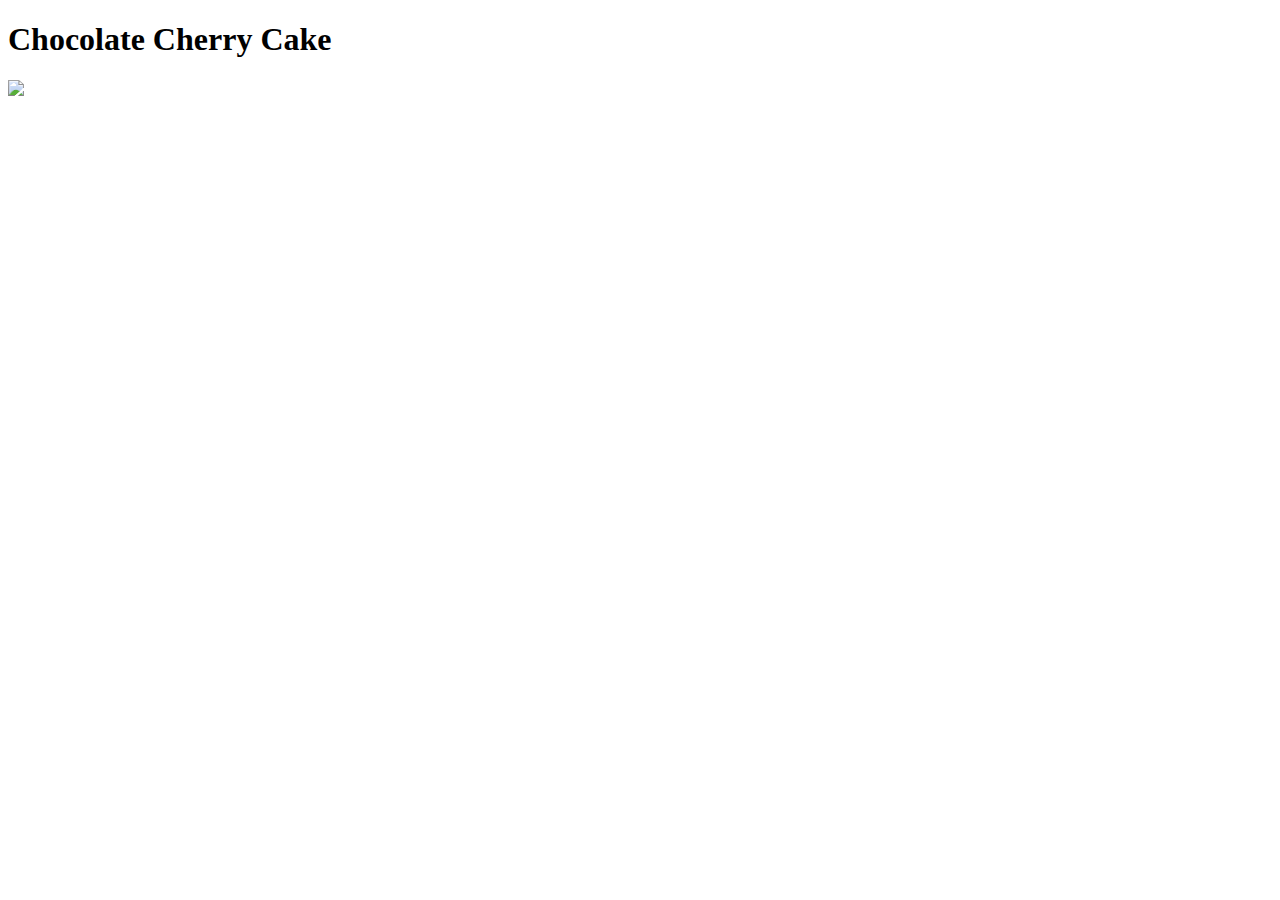
==== recipes/cherrycake.html @ 8b492ead "Add new page with image included" ====
<!DOCTYPE html>
<html lang="en">
    <head>
        <meta charset="UTF-8">
        <meta name="viewport" content="width=device-width, initial-scale=1.0">
        <title>Chocolate Cherry Cake Recipe</title>
    </head>
    <body>
        <h1>Chocolate Cherry Cake</h1>
        <img src="/images/cherrycake.jpg" height="400">
    </body>
</html>
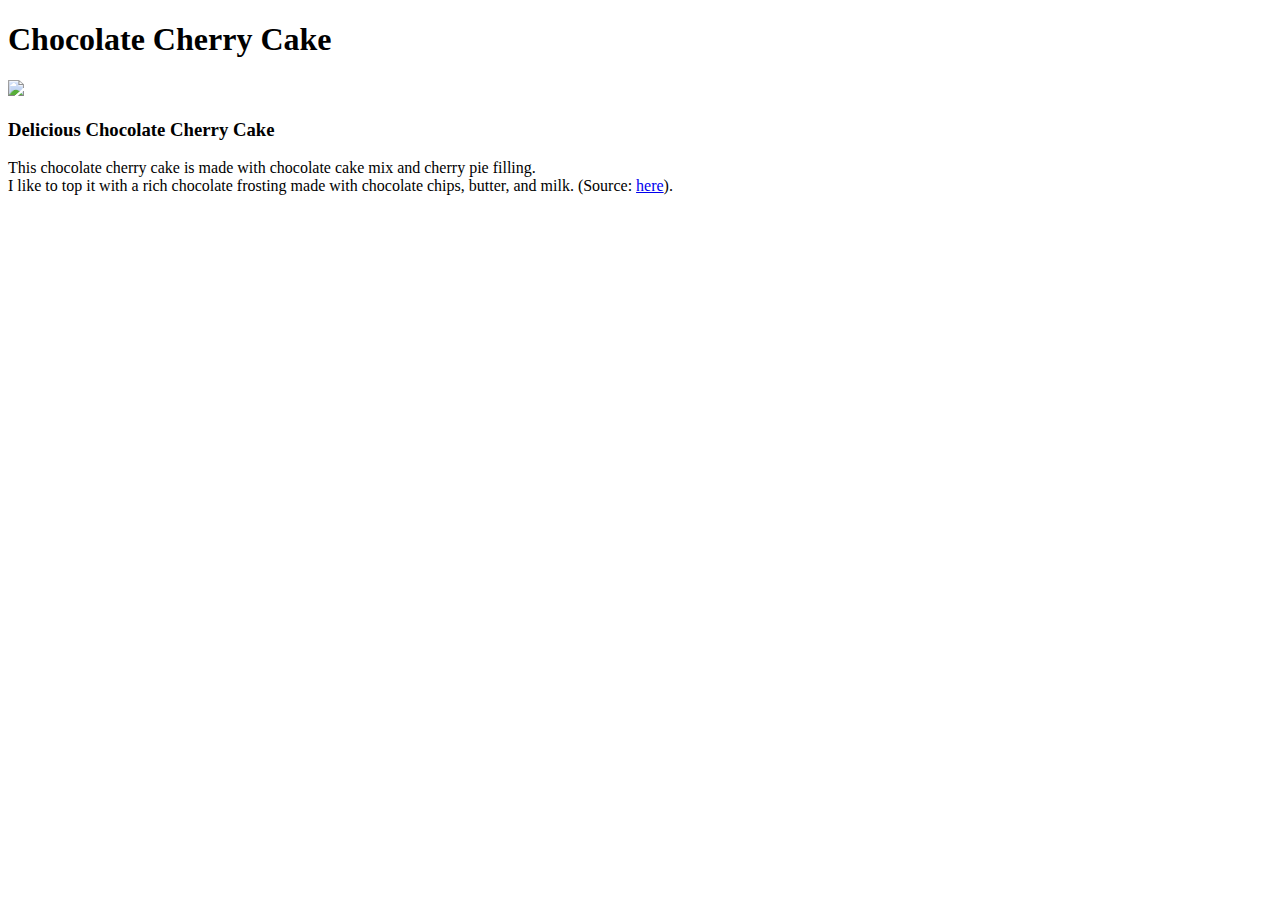
==== commit 00029ddf: "Include description and link to original recipe" ====
--- a/recipes/cherrycake.html
+++ b/recipes/cherrycake.html
@@ -8,5 +8,11 @@
     <body>
         <h1>Chocolate Cherry Cake</h1>
         <img src="/images/cherrycake.jpg" height="400">
+
+        <h3>Delicious Chocolate Cherry Cake</h3>
+        <p>This chocolate cherry cake is made with chocolate cake mix and cherry pie filling.<br/>
+             I like to top it with a rich chocolate frosting made with chocolate chips, butter, and milk. 
+             (Source: 
+             <a href="https://www.allrecipes.com/recipe/7281/chocolate-cherry-cake-i/" target="_blank"> here</a>).</p>
     </body>
 </html>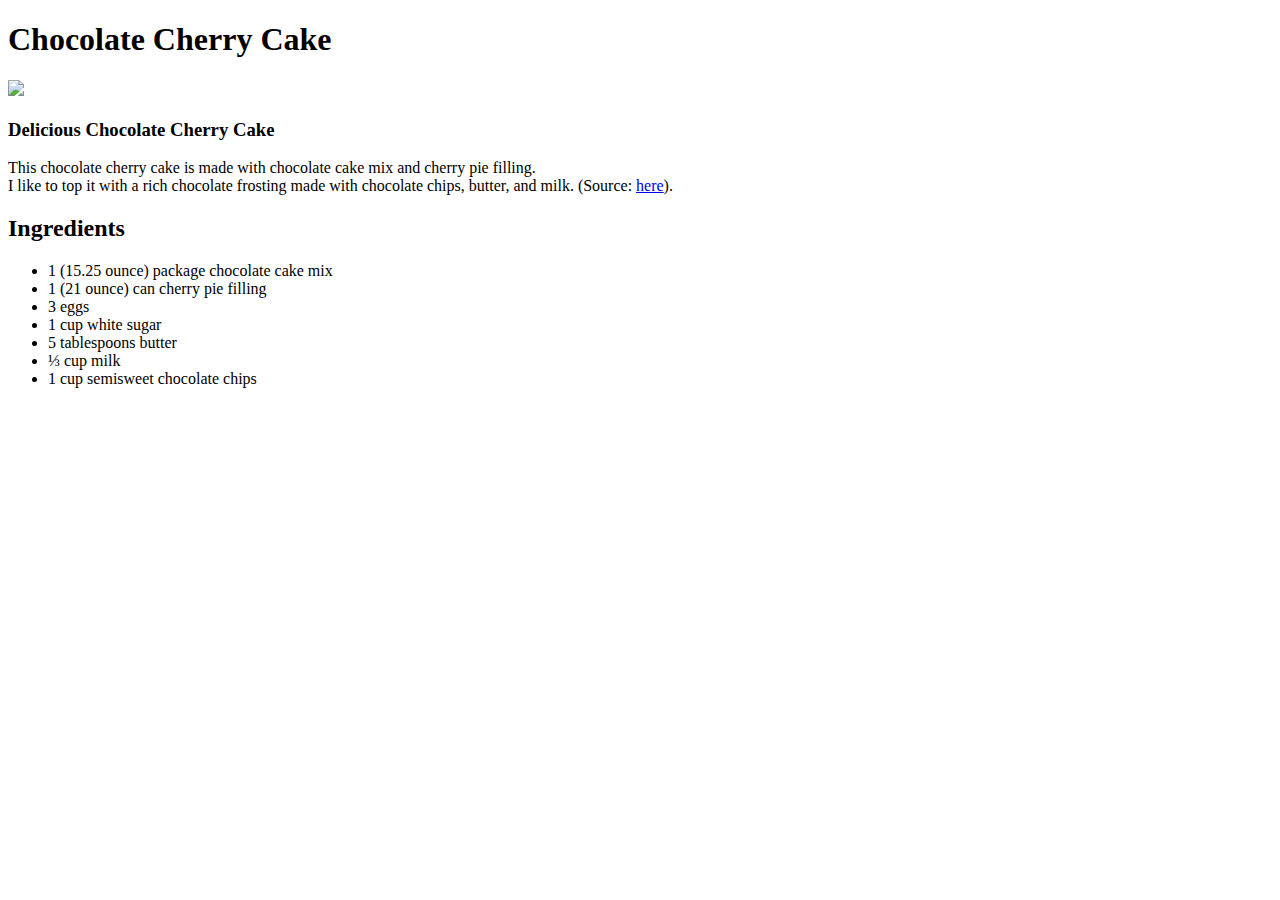
==== commit b66e327e: "Add list of ingredients for the second recipe" ====
--- a/recipes/cherrycake.html
+++ b/recipes/cherrycake.html
@@ -14,5 +14,16 @@
              I like to top it with a rich chocolate frosting made with chocolate chips, butter, and milk. 
              (Source: 
              <a href="https://www.allrecipes.com/recipe/7281/chocolate-cherry-cake-i/" target="_blank"> here</a>).</p>
+
+        <h2>Ingredients</h2>
+        <ul>
+            <li>1 (15.25 ounce) package chocolate cake mix</li>
+            <li>1 (21 ounce) can cherry pie filling</li>
+            <li>3 eggs</li>
+            <li>1 cup white sugar</li>
+            <li>5 tablespoons butter</li>
+            <li>⅓ cup milk</li>
+            <li>1 cup semisweet chocolate chips</li>
+        </ul>
     </body>
 </html>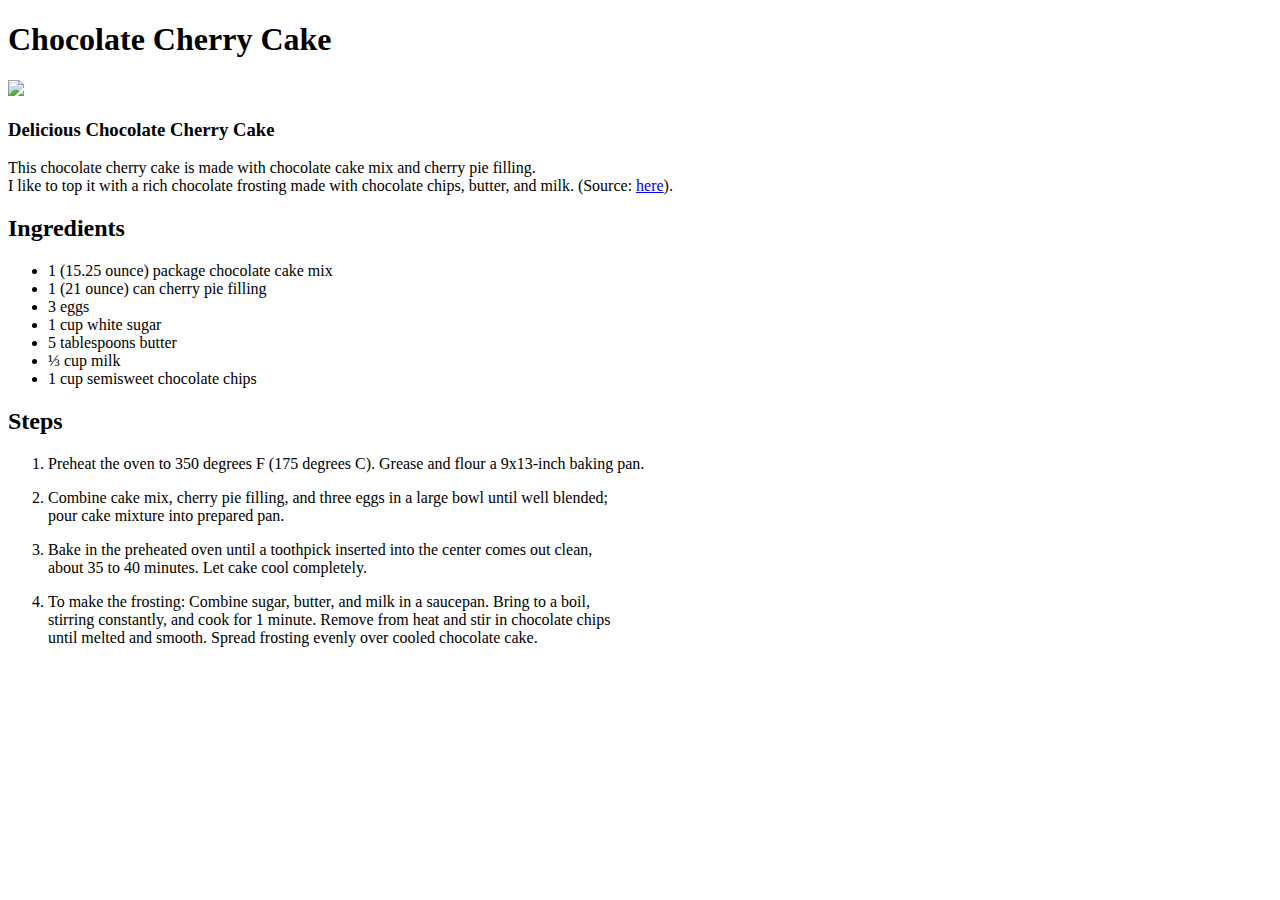
==== commit ea8bc49d: "Add step by step for the second recipe" ====
--- a/recipes/cherrycake.html
+++ b/recipes/cherrycake.html
@@ -25,5 +25,17 @@
             <li>⅓ cup milk</li>
             <li>1 cup semisweet chocolate chips</li>
         </ul>
+
+        <h2>Steps</h2>
+        <ol>
+            <li><p>Preheat the oven to 350 degrees F (175 degrees C). Grease and flour a 9x13-inch baking pan.</p></li>
+            <li><p>Combine cake mix, cherry pie filling, and three eggs in a large bowl until well blended;<br/>
+                 pour cake mixture into prepared pan.</p></li>
+            <li><p>Bake in the preheated oven until a toothpick inserted into the center comes out clean,<br/> 
+                about 35 to 40 minutes. Let cake cool completely.</p></li>
+            <li><p>To make the frosting: Combine sugar, butter, and milk in a saucepan. Bring to a boil,<br/>
+                 stirring constantly, and cook for 1 minute. Remove from heat and stir in chocolate chips<br/>
+                 until melted and smooth. Spread frosting evenly over cooled chocolate cake.</p></li>
+        </ol>
     </body>
 </html>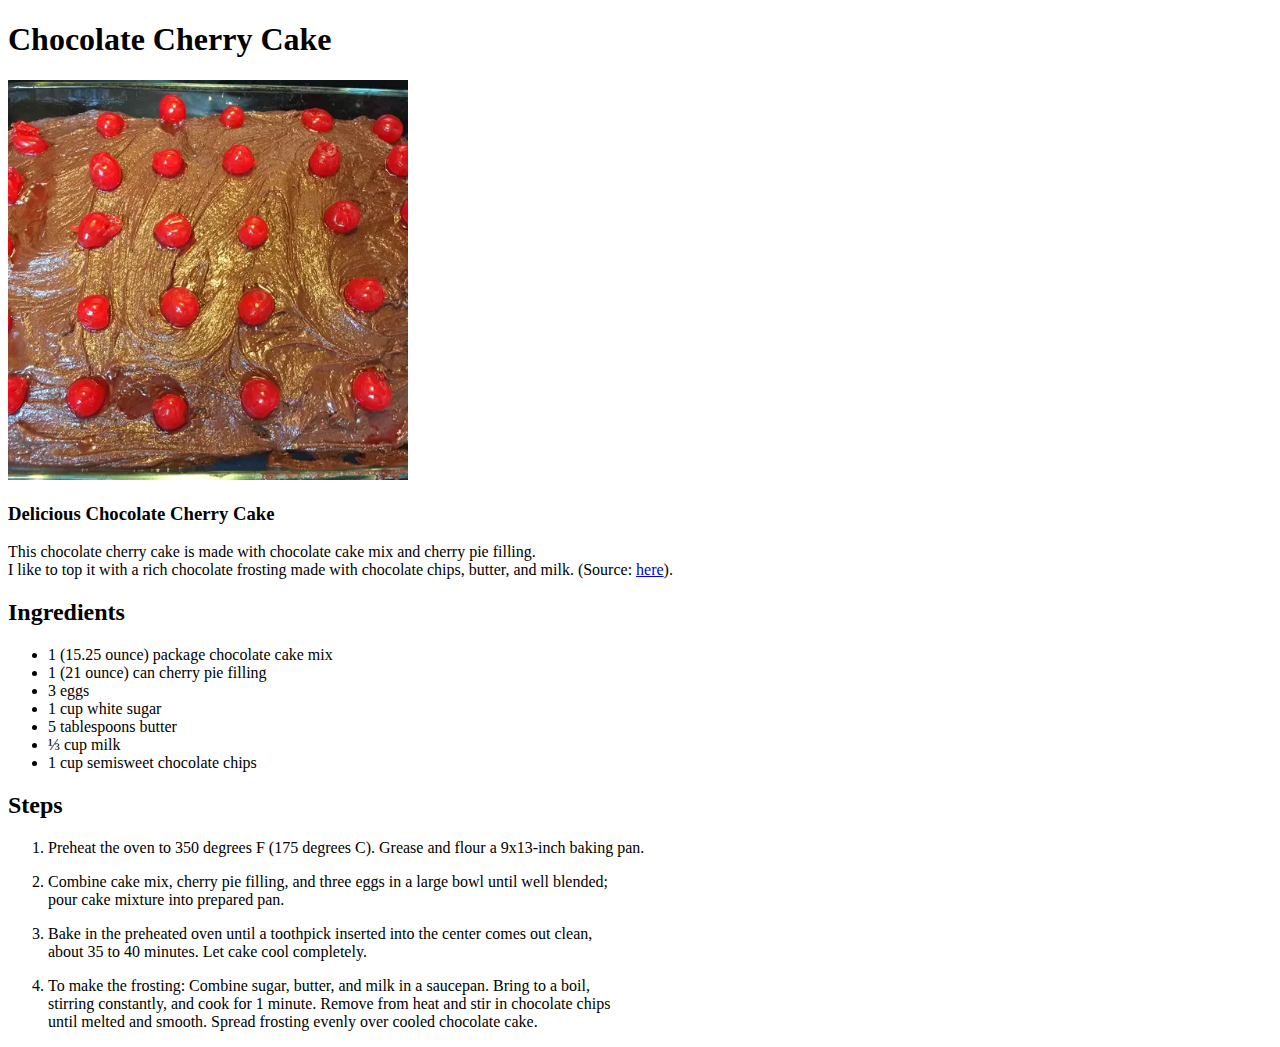
==== commit 13abc34c: "Fix: image path" ====
--- a/recipes/cherrycake.html
+++ b/recipes/cherrycake.html
@@ -7,13 +7,14 @@
     </head>
     <body>
         <h1>Chocolate Cherry Cake</h1>
-        <img src="/images/cherrycake.jpg" height="400">
+        <img src="../images/cherrycake.jpg" height="400">
 
         <h3>Delicious Chocolate Cherry Cake</h3>
         <p>This chocolate cherry cake is made with chocolate cake mix and cherry pie filling.<br/>
              I like to top it with a rich chocolate frosting made with chocolate chips, butter, and milk. 
              (Source: 
-             <a href="https://www.allrecipes.com/recipe/7281/chocolate-cherry-cake-i/" target="_blank"> here</a>).</p>
+             <a href="https://www.allrecipes.com/recipe/7281/chocolate-cherry-cake-i/" target="_blank"> here</a>).
+        </p>
 
         <h2>Ingredients</h2>
         <ul>
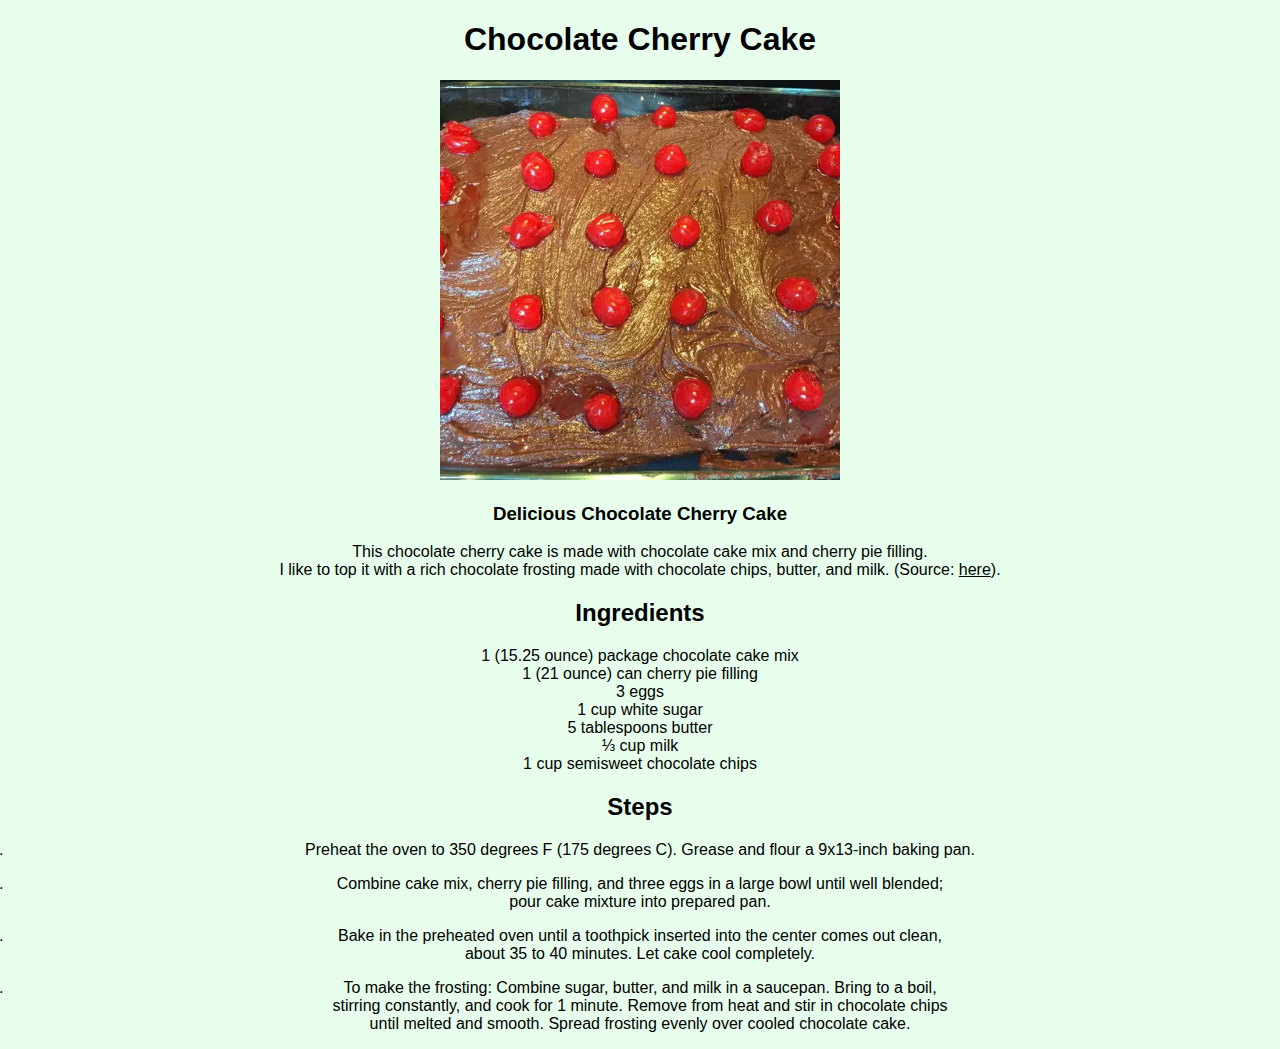
==== commit ee7be0e0: "Fix: image size" ====
--- a/recipes/cherrycake.html
+++ b/recipes/cherrycake.html
@@ -1,21 +1,22 @@
 <!DOCTYPE html>
 <html lang="en">
     <head>
+        <title>
+            Chocolate Cherry Cake Recipe
+        </title>
         <meta charset="UTF-8">
         <meta name="viewport" content="width=device-width, initial-scale=1.0">
-        <title>Chocolate Cherry Cake Recipe</title>
+        <link rel="stylesheet" href="../style.css">
     </head>
     <body>
         <h1>Chocolate Cherry Cake</h1>
-        <img src="../images/cherrycake.jpg" height="400">
-
+        <img src="../images/cherrycake.jpg">
         <h3>Delicious Chocolate Cherry Cake</h3>
         <p>This chocolate cherry cake is made with chocolate cake mix and cherry pie filling.<br/>
              I like to top it with a rich chocolate frosting made with chocolate chips, butter, and milk. 
              (Source: 
              <a href="https://www.allrecipes.com/recipe/7281/chocolate-cherry-cake-i/" target="_blank"> here</a>).
         </p>
-
         <h2>Ingredients</h2>
         <ul>
             <li>1 (15.25 ounce) package chocolate cake mix</li>
@@ -26,7 +27,6 @@
             <li>⅓ cup milk</li>
             <li>1 cup semisweet chocolate chips</li>
         </ul>
-
         <h2>Steps</h2>
         <ol>
             <li><p>Preheat the oven to 350 degrees F (175 degrees C). Grease and flour a 9x13-inch baking pan.</p></li>
--- a/style.css
+++ b/style.css
@@ -0,0 +1,45 @@
+* {
+    padding: 0;
+    box-sizing: border-box;
+    text-align: center;
+}
+
+body {
+    font-family: Poppins, sans-serif;
+    background: rgba(176, 252, 195, 0.3)
+}
+
+
+#header {
+    color: black;
+    font-family: 'Playfair Display', serif;
+    font-size: 3rem;
+    font-weight: bold;
+}
+
+.sauce {
+    color: gray;
+    text-decoration: none;
+    margin: 0;
+}
+
+.sauce:hover {
+    color: black;
+
+}
+
+a {
+    color: black;
+}
+
+a:hover {
+    border: 1px solid black;
+    border-radius: 10px;
+    color: white;
+    background-color: rgba(18, 29, 21, 0.3);
+}
+
+img {
+    height: auto;
+    width: 400px;
+}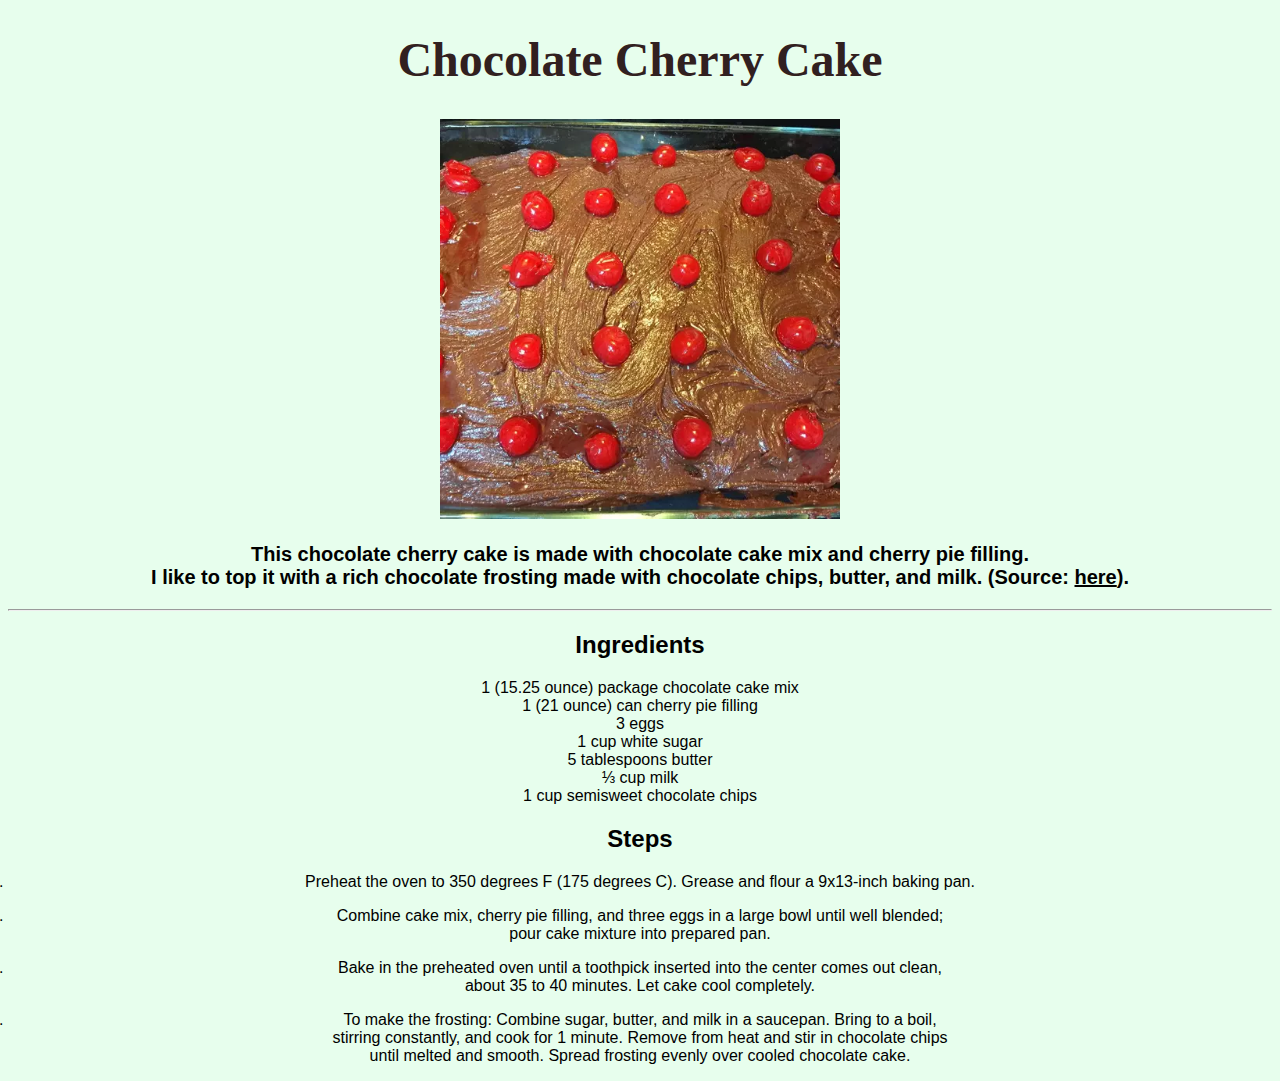
==== commit 67965aa3: "Add provisional version of the recipes pages" ====
--- a/recipes/cherrycake.html
+++ b/recipes/cherrycake.html
@@ -9,14 +9,16 @@
         <link rel="stylesheet" href="../style.css">
     </head>
     <body>
-        <h1>Chocolate Cherry Cake</h1>
+        <h1 class="header">Chocolate Cherry Cake</h1>
         <img src="../images/cherrycake.jpg">
-        <h3>Delicious Chocolate Cherry Cake</h3>
+        <div class="description">
         <p>This chocolate cherry cake is made with chocolate cake mix and cherry pie filling.<br/>
              I like to top it with a rich chocolate frosting made with chocolate chips, butter, and milk. 
              (Source: 
              <a href="https://www.allrecipes.com/recipe/7281/chocolate-cherry-cake-i/" target="_blank"> here</a>).
         </p>
+        </div>
+        <hr>
         <h2>Ingredients</h2>
         <ul>
             <li>1 (15.25 ounce) package chocolate cake mix</li>
--- a/style.css
+++ b/style.css
@@ -10,11 +10,11 @@
 }
 
 
-#header {
-    color: black;
+.header {
+    color: rgb(49, 32, 32);
     font-family: 'Playfair Display', serif;
     font-size: 3rem;
-    font-weight: bold;
+    font-weight: 900;
 }
 
 .sauce {
@@ -42,4 +42,9 @@
 img {
     height: auto;
     width: 400px;
+}
+
+.description {
+    font-size: 20px;
+    font-weight: bold;
 }